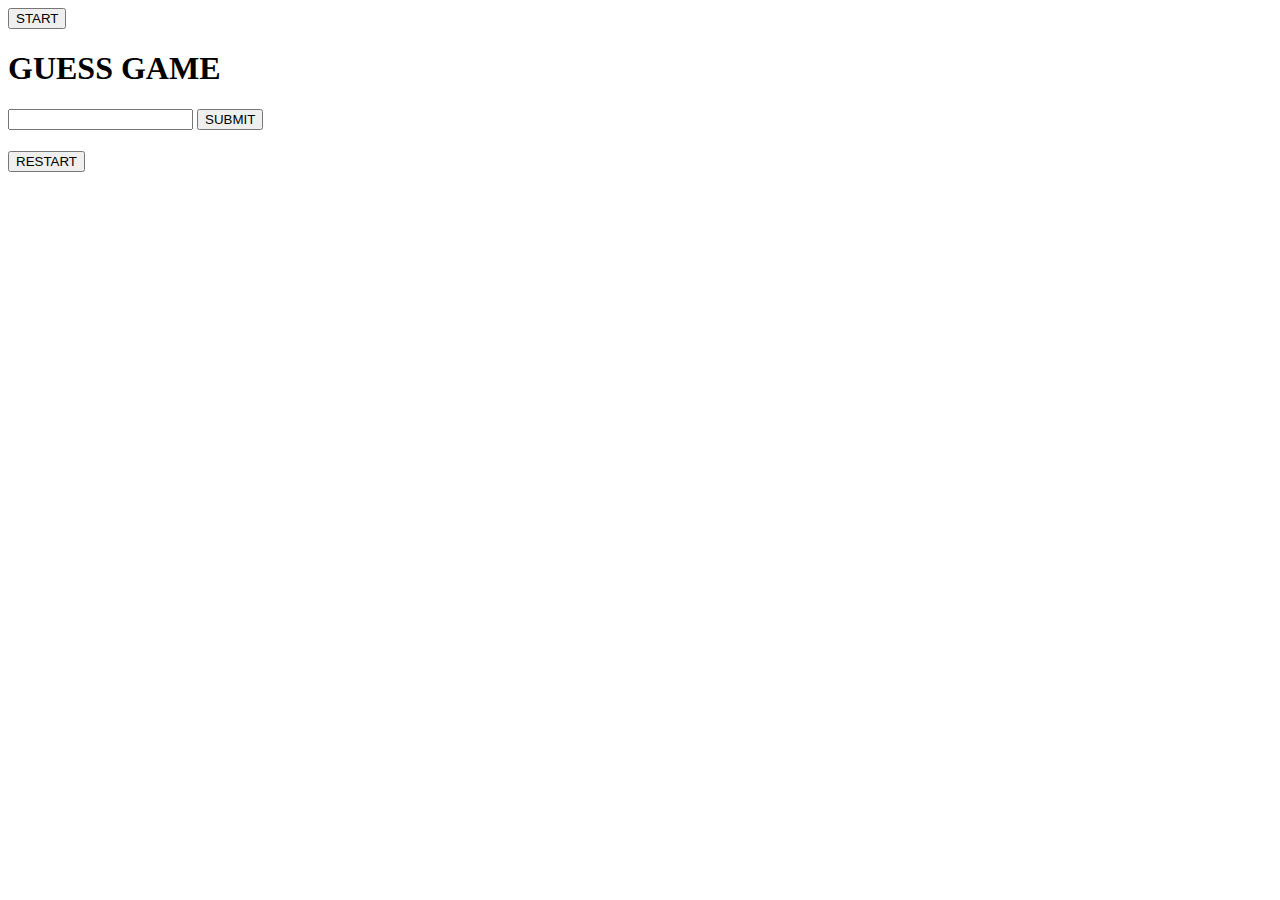
==== index.html @ 20429925 "Rename guess_game.html to index.html" ====
<!DOCTYPE html>
<html>

<head>
  <meta http-equiv="content-type" content="text/html; charset=utf-8" />
  <link rel="stylesheet" href="guess_game.css">

</head>

<body>

  <div class='container'>

    <button type="button" name="button" id='startgame'>START</button>

    <h1 id='title'>
      GUESS GAME
    </h1>
    <div class="directions">
      <p id='dir'></p>
    </div>


    <div class='player-input'>
      <input id='text' type="text" maxlength="2" required>
      <button id='button'>SUBMIT</button>
    </div>

    <div class='compdisplay'>

      <div class="main-message">
        <h1 id='message'></h1>
      </div>

      <div class="pelement">
        <p id='statement'></p>
      </div>


    </div>
    <button id='restart' type="button" name="button">RESTART</button>
  </div>



  <script src="guess_game.js">

  </script>
</body>

</html>
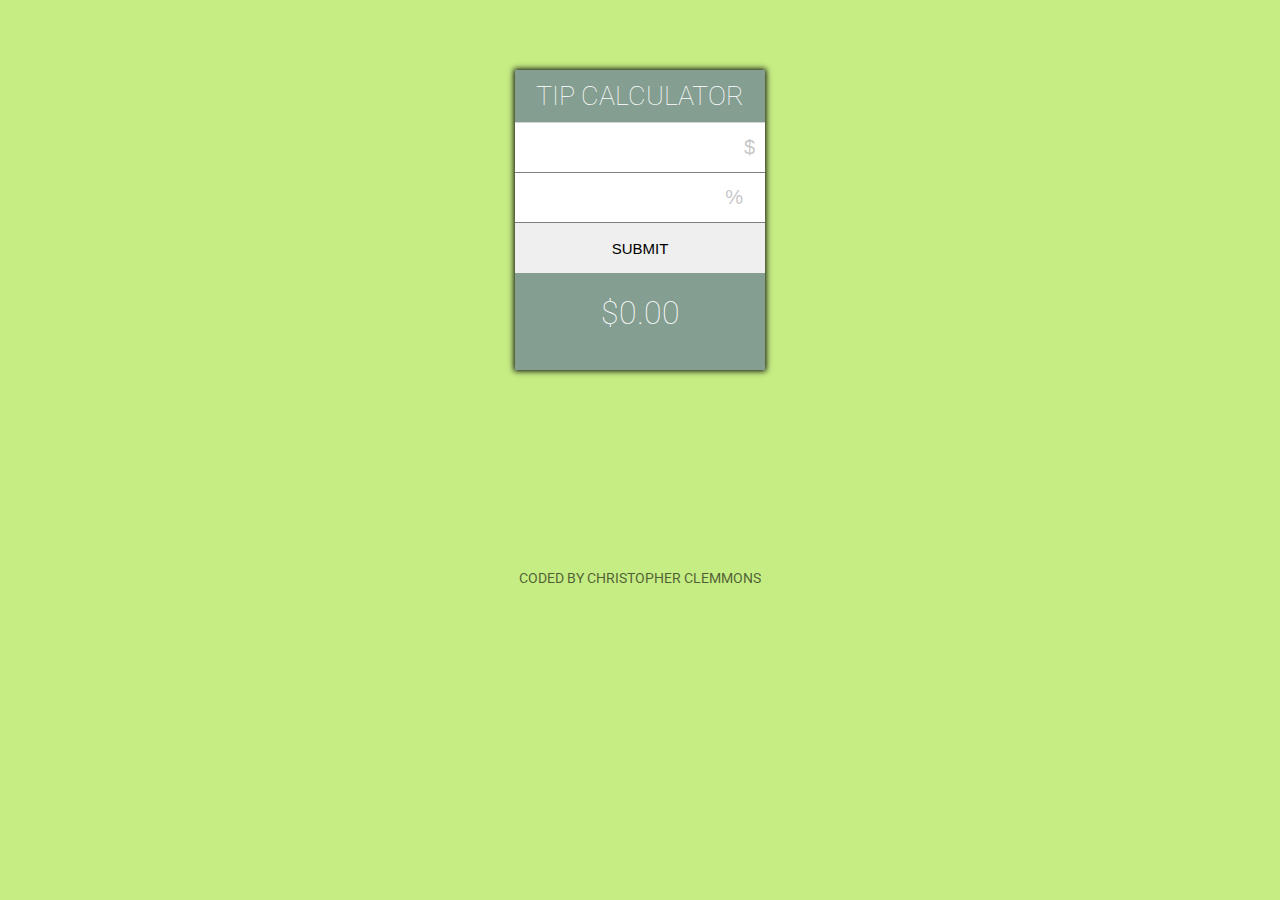
==== commit 5b3e20f3: "Add files via upload" ====
--- a/index.html
+++ b/index.html
@@ -1,51 +1,49 @@
-<!DOCTYPE html>
 <html>
-
-<head>
-  <meta http-equiv="content-type" content="text/html; charset=utf-8" />
-  <link rel="stylesheet" href="guess_game.css">
-
-</head>
-
-<body>
-
-  <div class='container'>
-
-    <button type="button" name="button" id='startgame'>START</button>
-
-    <h1 id='title'>
-      GUESS GAME
-    </h1>
-    <div class="directions">
-      <p id='dir'></p>
-    </div>
+  <head>
+    <link rel="stylesheet" href="tipcalculator.css">
+    <title>Tip Calcultor</title>
+  </head>
+  <body>
+    
 
 
-    <div class='player-input'>
-      <input id='text' type="text" maxlength="2" required>
-      <button id='button'>SUBMIT</button>
+    <div class='container'>
+
+        <h1 class='title'>TIP CALCULATOR</h1>
+        
+  
+      <input type="text" id='total' placeholder="$" required>
+      
+      <div class='result'>
+        
+        <div class='percent-class'>
+          
+          <div class='number'>
+            <input id='number-input' type="number" placeholder='%' min='0'>
+          </div>
+        
+        </div>
+      
+      </div>
+     
+     
+        <button id='button'>SUBMIT</button>
+
+       <div class='result-display'>
+         <h1 id='result'>$0.00</h1>
+       </div>
+       
+
+        
+        
     </div>
-
-    <div class='compdisplay'>
-
-      <div class="main-message">
-        <h1 id='message'></h1>
-      </div>
-
-      <div class="pelement">
-        <p id='statement'></p>
-      </div>
+      <footer>Coded by Christopher Clemmons</footer>
+      <script src='jQuery.js'></script>
+      <script src='tipcalculator.js'></script>
+     
+    </body>
 
 
-    </div>
-    <button id='restart' type="button" name="button">RESTART</button>
-  </div>
+</html>
 
 
-
-  <script src="guess_game.js">
-
-  </script>
-</body>
-
-</html>
--- a/tipcalculator.css
+++ b/tipcalculator.css
@@ -0,0 +1,108 @@
+@import url('https://fonts.googleapis.com/css?family=Roboto:300,400,700');
+* {
+  box-sizing: border-box;
+}
+body {
+    margin: 0 auto;
+    padding:0;
+    font-family:roboto;
+    text-align:center;
+    padding-top:70px;
+    background-color:#c6ed84;
+    text-transform: uppercase;
+  }
+  .container {
+    margin:0 auto;
+    background-color:#849e91;
+    width:65%;
+    max-width: 250px;
+    box-shadow: black 0 0 6px 1px;
+    border-radius:0px;
+    color:white;
+    box-sizing:border-box;
+    height:300px;
+    margin-bottom:200px;
+    }
+  .title {
+    margin:0 auto;
+    text-align:center;
+    background-color:#849e91;
+    color:white;
+    font-size:27px;
+    width:100%;
+    padding:10px;
+    font-weight: 100;
+    border-bottom: solid 1px lightgray;
+    }
+  #total {
+    text-align:right;
+    font-size: 20px;
+    width:100%;
+    border:none;
+    border-bottom:solid gray 1px;;
+    padding:10px;
+    height: 50px;
+  }
+  #total:focus {
+    outline:none;
+    background-color: gainsboro;
+  }
+  #total::placeholder{
+    opacity: .4;;
+  }
+  #button {
+    padding:10px;
+    border:none;
+    font-size:15px;
+    transition: .1s ease-in-out;
+    width: 100%;
+    font-weight: 100;
+    border-top: solid grey 1px;
+    border-bottom: solid grey 1px;
+    border:none;
+    box-sizing:border-box;
+    height: 50px;
+    }
+  #button:hover {
+    cursor:pointer;
+    color:#849e91;
+    }
+  #button:focus{
+      outline:none;
+    }
+  .result {
+    display: inline;
+    
+  }
+  .result input {
+   float: left;
+   text-align:right;
+   width:100%;
+   padding:7px;
+   border:none;
+   font-size:20px;
+   border-bottom: solid grey 1px;
+   height: 50px;
+  }
+.result input::placeholder{
+  opacity:.4;
+  }
+
+.result input:focus {
+  outline:none;
+}
+.result-display {
+  margin:0 auto;
+
+}
+.result-display h1 {
+  font-weight: 100;
+  overflow: hidden;
+  
+}
+footer {
+  color:black;
+  opacity: 0.6;
+  font-size:14px;
+
+}